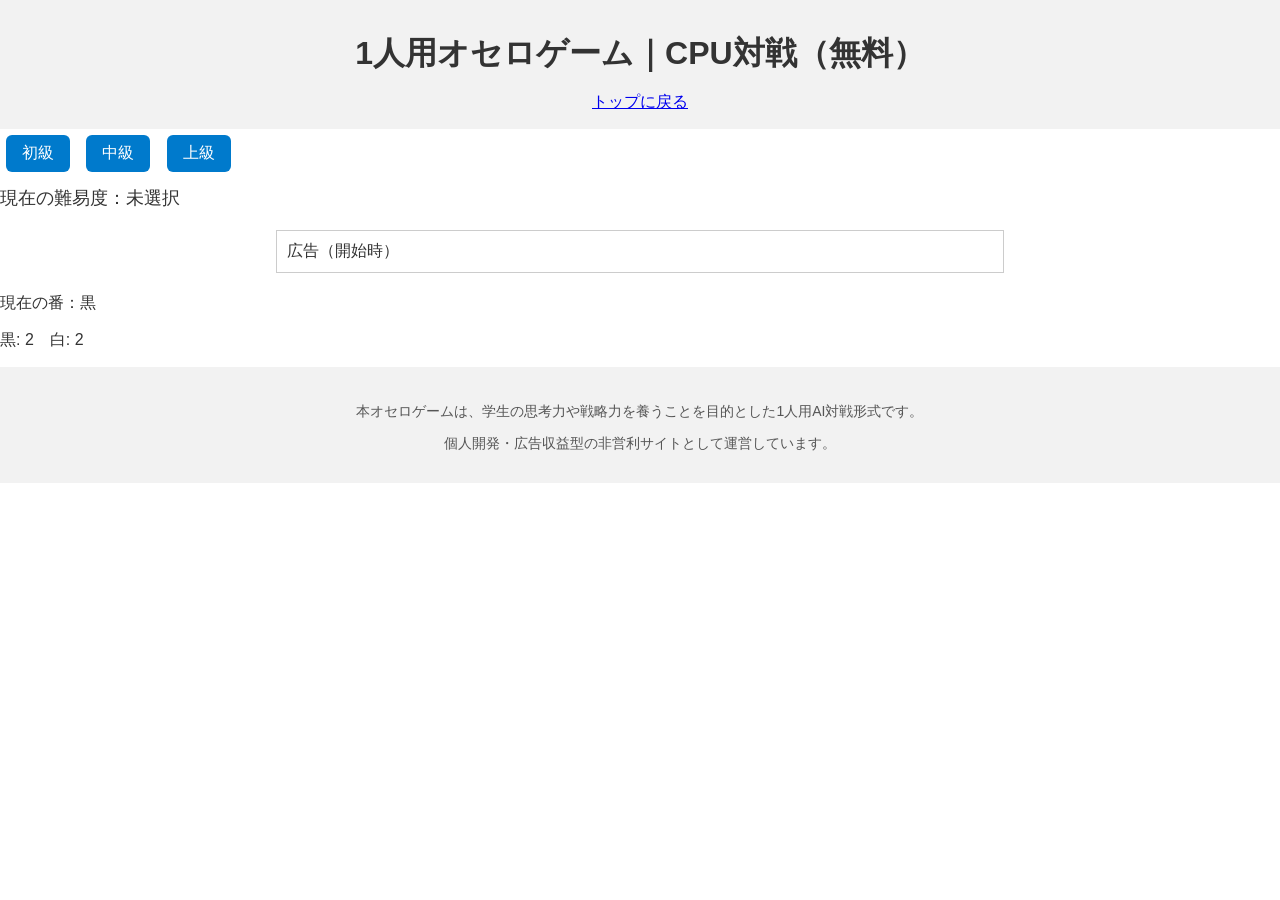
==== othello.html @ d8db0af6 "修正" ====
<!DOCTYPE html>
<html lang="ja">

<head>
    <meta charset="UTF-8" />
    <meta name="viewport" content="width=device-width, initial-scale=1.0" />
    <title>オセロゲーム｜ひまつぶし1人用AI対戦｜無料ブラウザゲーム</title>
    <meta name="description" content="暇つぶしに最適なオセロゲーム！1人用AI対戦（難易度3段階）でスマホ・PCどちらでも無料で遊べます。学生向けブラウザゲーム。">
    <meta name="keywords" content="オセロ,AI,対戦,無料,暇つぶし,スマホ対応,中学生,高校生,ブラウザゲーム">
    <meta property="og:title" content="オセロゲーム - AIと1人対戦｜無料ブラウザゲーム" />
    <meta property="og:description" content="暇つぶしに最適な学生向け1人用オセロゲーム！AI対戦・3段階難易度で何度でも無料プレイ。PC/スマホ対応。" />
    <meta property="og:type" content="website" />
    <meta property="og:url" content="https://himatsubusi-game.com/othello.html" />
    <meta property="og:site_name" content="ひまつぶしゲーム" />
    <meta property="og:image" content="https://himatsubusi-game.com/ogp.png" />
    <link rel="stylesheet" href="css/style.css" />

    <!--
  このサイトは学生向けに設計されたオリジナルの暇つぶしボードゲーム「オセロ」の1人用AI対戦バージョンです。
  GitHub Pages上に手動構築され、Google AdSenseのポリシーに基づき収益化目的で利用されています。
  -->
</head>

<body>
    <header>
        <h1>1人用オセロゲーム｜CPU対戦（無料）</h1>
        <nav>
            <a href="index.html">トップに戻る</a>
        </nav>
    </header>

    <main>
        <div id="level-buttons">
            <button data-level="easy">初級</button>
            <button data-level="normal">中級</button>
            <button data-level="hard">上級</button>
        </div>

        <section id="level-status">
            <p id="current-difficulty">現在の難易度：未選択</p>
        </section>

        <div id="ad-startgame">
            <!-- 広告（ゲーム開始時表示） -->
            <div style="margin: 20px auto; max-width: 728px;">
                <div style="border:1px solid #ccc; padding:10px;">広告（開始時）</div>
            </div>
        </div>

        <section id="status-bar">
            <p id="turn-indicator">現在の番：黒</p>
            <p id="stone-count">黒: 2　白: 2</p>
        </section>

        <main id="game-container"></main>

        <div id="ad-endgame"></div>
    </main>

    <footer>
        <div id="ad-container">
            <!-- Google AdSense 広告予定 -->
        </div>
        <div style="margin-top: 20px; font-size: 14px; color: #555;">
            <p>本オセロゲームは、学生の思考力や戦略力を養うことを目的とした1人用AI対戦形式です。</p>
            <p>個人開発・広告収益型の非営利サイトとして運営しています。</p>
        </div>
    </footer>

    <script src="js/main.js"></script>
    <script src="js/othello.js"></script>
    <script src="js/ai/othelloAI.js"></script>
</body>

</html>
---- css/style.css ----
/* === 共通設定 === */
body {
    font-family: "Arial", sans-serif;
    margin: 0;
    padding: 0;
    background-color: #fff;
    color: #333;
}

header,
footer {
    background-color: #f2f2f2;
    padding: 16px;
    text-align: center;
}

h1,
h2 {
    margin: 0.5em 0;
    color: #333;
}

button {
    margin: 6px;
    padding: 8px 16px;
    font-size: 16px;
    cursor: pointer;
    background-color: #007acc;
    color: #fff;
    border: none;
    border-radius: 6px;
}

button:hover {
    background-color: #005fa3;
}

button.selected {
    background-color: #003f7f;
}

/* === タイピングゲーム用 === */
#typing-container {
    max-width: 800px;
    margin: 40px auto;
    padding: 20px;
    text-align: center;
    background-color: #fdfdfd;
    border-radius: 12px;
    box-shadow: 0 0 8px rgba(0, 0, 0, 0.1);
}

#typing-info {
    margin-bottom: 20px;
}

#current-difficulty,
#score-display {
    font-size: 18px;
    margin: 8px 0;
}

#word-display {
    font-size: 32px;
    margin: 24px 0;
    color: #222;
    letter-spacing: 2px;
    font-weight: bold;
}

#input-area {
    font-size: 24px;
    padding: 8px;
    width: 80%;
    max-width: 400px;
    border: 2px solid #ccc;
    border-radius: 8px;
    text-align: center;
}

#typing-game-area button {
    margin-top: 20px;
}

/* === 将棋 === */
.shogi-board {
    display: grid;
    grid-template-columns: repeat(9, 40px);
    grid-template-rows: repeat(9, 40px);
    gap: 1px;
    margin: 20px auto;
    border: 2px solid #333;
    background-color: #ccc;
    width: fit-content;
}

.shogi-cell {
    background-color: #f8f4e6;
    width: 40px;
    height: 40px;
    font-size: 20px;
    font-weight: bold;
    display: flex;
    align-items: center;
    justify-content: center;
    position: relative;
    border: 1px solid #999;
    cursor: pointer;
}

.player-piece {
    color: #000;
}

.ai-piece {
    color: #999;
}

.promoted {
    color: red;
}

.highlight {
    background-color: #e1f0ff;
    font-size: 16px;
    color: #0077cc;
}

/* === トップページ ゲーム選択用 === */
.game-grid {
    display: flex;
    flex-wrap: wrap;
    justify-content: center;
    gap: 20px;
    margin: 20px auto;
    max-width: 800px;
}

.game-card {
    background-color: #f5f5f5;
    border: 2px solid #ddd;
    border-radius: 12px;
    padding: 16px;
    width: 220px;
    text-align: center;
    text-decoration: none;
    color: #333;
    transition: transform 0.2s, box-shadow 0.2s;
}

.game-card:hover {
    transform: translateY(-4px);
    box-shadow: 0 4px 12px rgba(0, 0, 0, 0.15);
}

.game-card h3 {
    margin-bottom: 8px;
    font-size: 20px;
    color: #007acc;
}

.game-card p {
    font-size: 14px;
    line-height: 1.5;
}
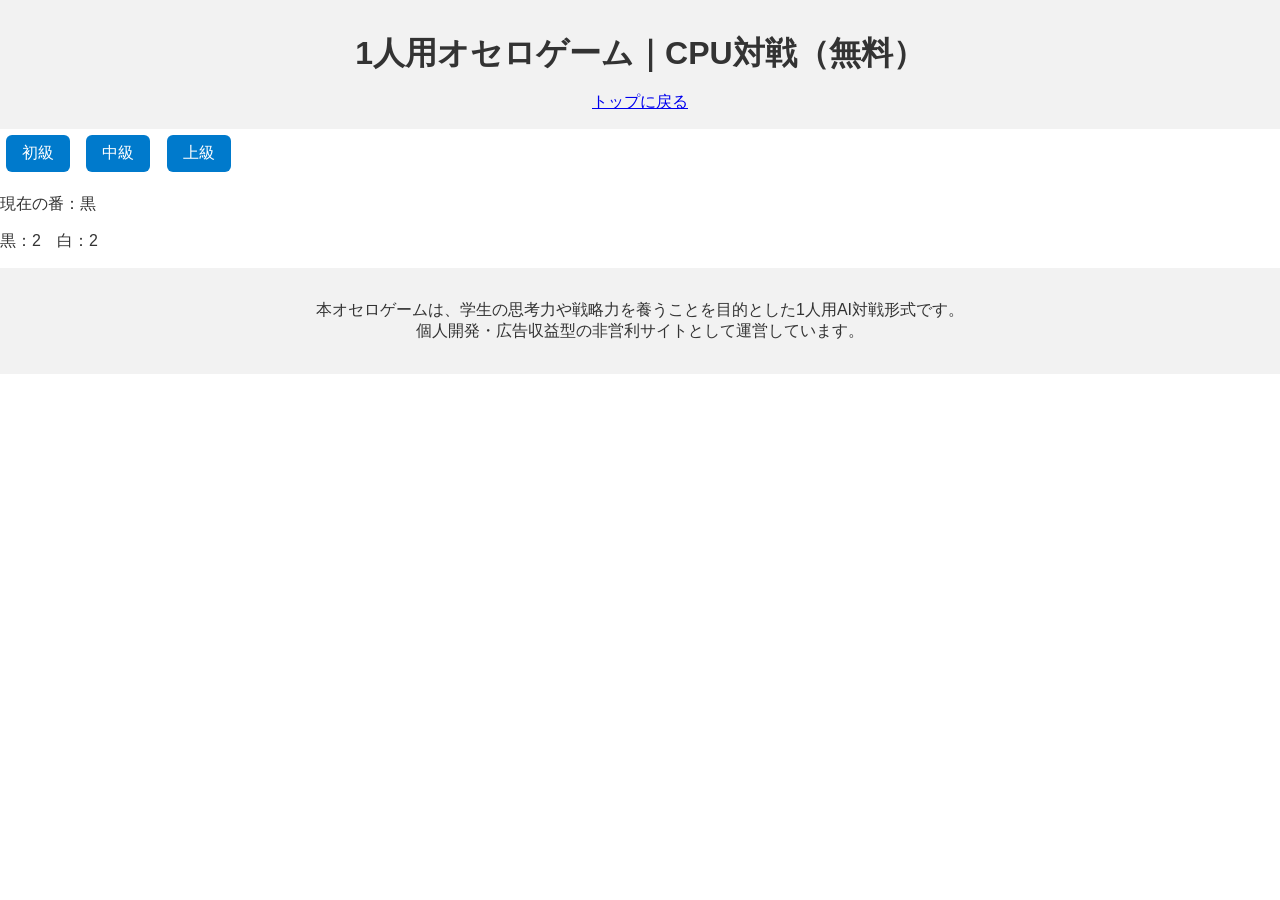
==== commit 479cb902: "test" ====
--- a/othello.html
+++ b/othello.html
@@ -4,72 +4,41 @@
 <head>
     <meta charset="UTF-8" />
     <meta name="viewport" content="width=device-width, initial-scale=1.0" />
-    <title>オセロゲーム｜ひまつぶし1人用AI対戦｜無料ブラウザゲーム</title>
-    <meta name="description" content="暇つぶしに最適なオセロゲーム！1人用AI対戦（難易度3段階）でスマホ・PCどちらでも無料で遊べます。学生向けブラウザゲーム。">
-    <meta name="keywords" content="オセロ,AI,対戦,無料,暇つぶし,スマホ対応,中学生,高校生,ブラウザゲーム">
-    <meta property="og:title" content="オセロゲーム - AIと1人対戦｜無料ブラウザゲーム" />
-    <meta property="og:description" content="暇つぶしに最適な学生向け1人用オセロゲーム！AI対戦・3段階難易度で何度でも無料プレイ。PC/スマホ対応。" />
-    <meta property="og:type" content="website" />
-    <meta property="og:url" content="https://himatsubusi-game.com/othello.html" />
-    <meta property="og:site_name" content="ひまつぶしゲーム" />
-    <meta property="og:image" content="https://himatsubusi-game.com/ogp.png" />
+    <meta name="description" content="1人用の無料オセロゲーム。CPUと対戦して戦略力を鍛えよう。難易度3段階あり。学生向けの暇つぶしにも最適。" />
+    <title>1人用オセロゲーム｜CPU対戦（無料）</title>
     <link rel="stylesheet" href="css/style.css" />
-
-    <!--
-  このサイトは学生向けに設計されたオリジナルの暇つぶしボードゲーム「オセロ」の1人用AI対戦バージョンです。
-  GitHub Pages上に手動構築され、Google AdSenseのポリシーに基づき収益化目的で利用されています。
-  -->
 </head>
 
 <body>
     <header>
         <h1>1人用オセロゲーム｜CPU対戦（無料）</h1>
-        <nav>
-            <a href="index.html">トップに戻る</a>
-        </nav>
+        <a href="index.html">トップに戻る</a>
     </header>
 
+    <div id="level-buttons">
+        <button data-level="easy">初級</button>
+        <button data-level="normal">中級</button>
+        <button data-level="hard">上級</button>
+    </div>
+
+    <section id="status-bar">
+        <p id="turn-indicator">現在の番：未選択</p>
+        <p id="stone-count">黒：2　白：2</p>
+    </section>
+
     <main>
-        <div id="level-buttons">
-            <button data-level="easy">初級</button>
-            <button data-level="normal">中級</button>
-            <button data-level="hard">上級</button>
-        </div>
-
-        <section id="level-status">
-            <p id="current-difficulty">現在の難易度：未選択</p>
-        </section>
-
-        <div id="ad-startgame">
-            <!-- 広告（ゲーム開始時表示） -->
-            <div style="margin: 20px auto; max-width: 728px;">
-                <div style="border:1px solid #ccc; padding:10px;">広告（開始時）</div>
-            </div>
-        </div>
-
-        <section id="status-bar">
-            <p id="turn-indicator">現在の番：黒</p>
-            <p id="stone-count">黒: 2　白: 2</p>
-        </section>
-
-        <main id="game-container"></main>
-
-        <div id="ad-endgame"></div>
+        <div id="board" class="game-board"></div>
     </main>
 
     <footer>
         <div id="ad-container">
-            <!-- Google AdSense 広告予定 -->
+            <!-- Google AdSense 広告表示予定エリア -->
         </div>
-        <div style="margin-top: 20px; font-size: 14px; color: #555;">
-            <p>本オセロゲームは、学生の思考力や戦略力を養うことを目的とした1人用AI対戦形式です。</p>
-            <p>個人開発・広告収益型の非営利サイトとして運営しています。</p>
-        </div>
+        <p>本オセロゲームは、学生の思考力や戦略力を養うことを目的とした1人用AI対戦形式です。<br>
+            個人開発・広告収益型の非営利サイトとして運営しています。</p>
     </footer>
 
-    <script src="js/main.js"></script>
     <script src="js/othello.js"></script>
-    <script src="js/ai/othelloAI.js"></script>
 </body>
 
 </html>
